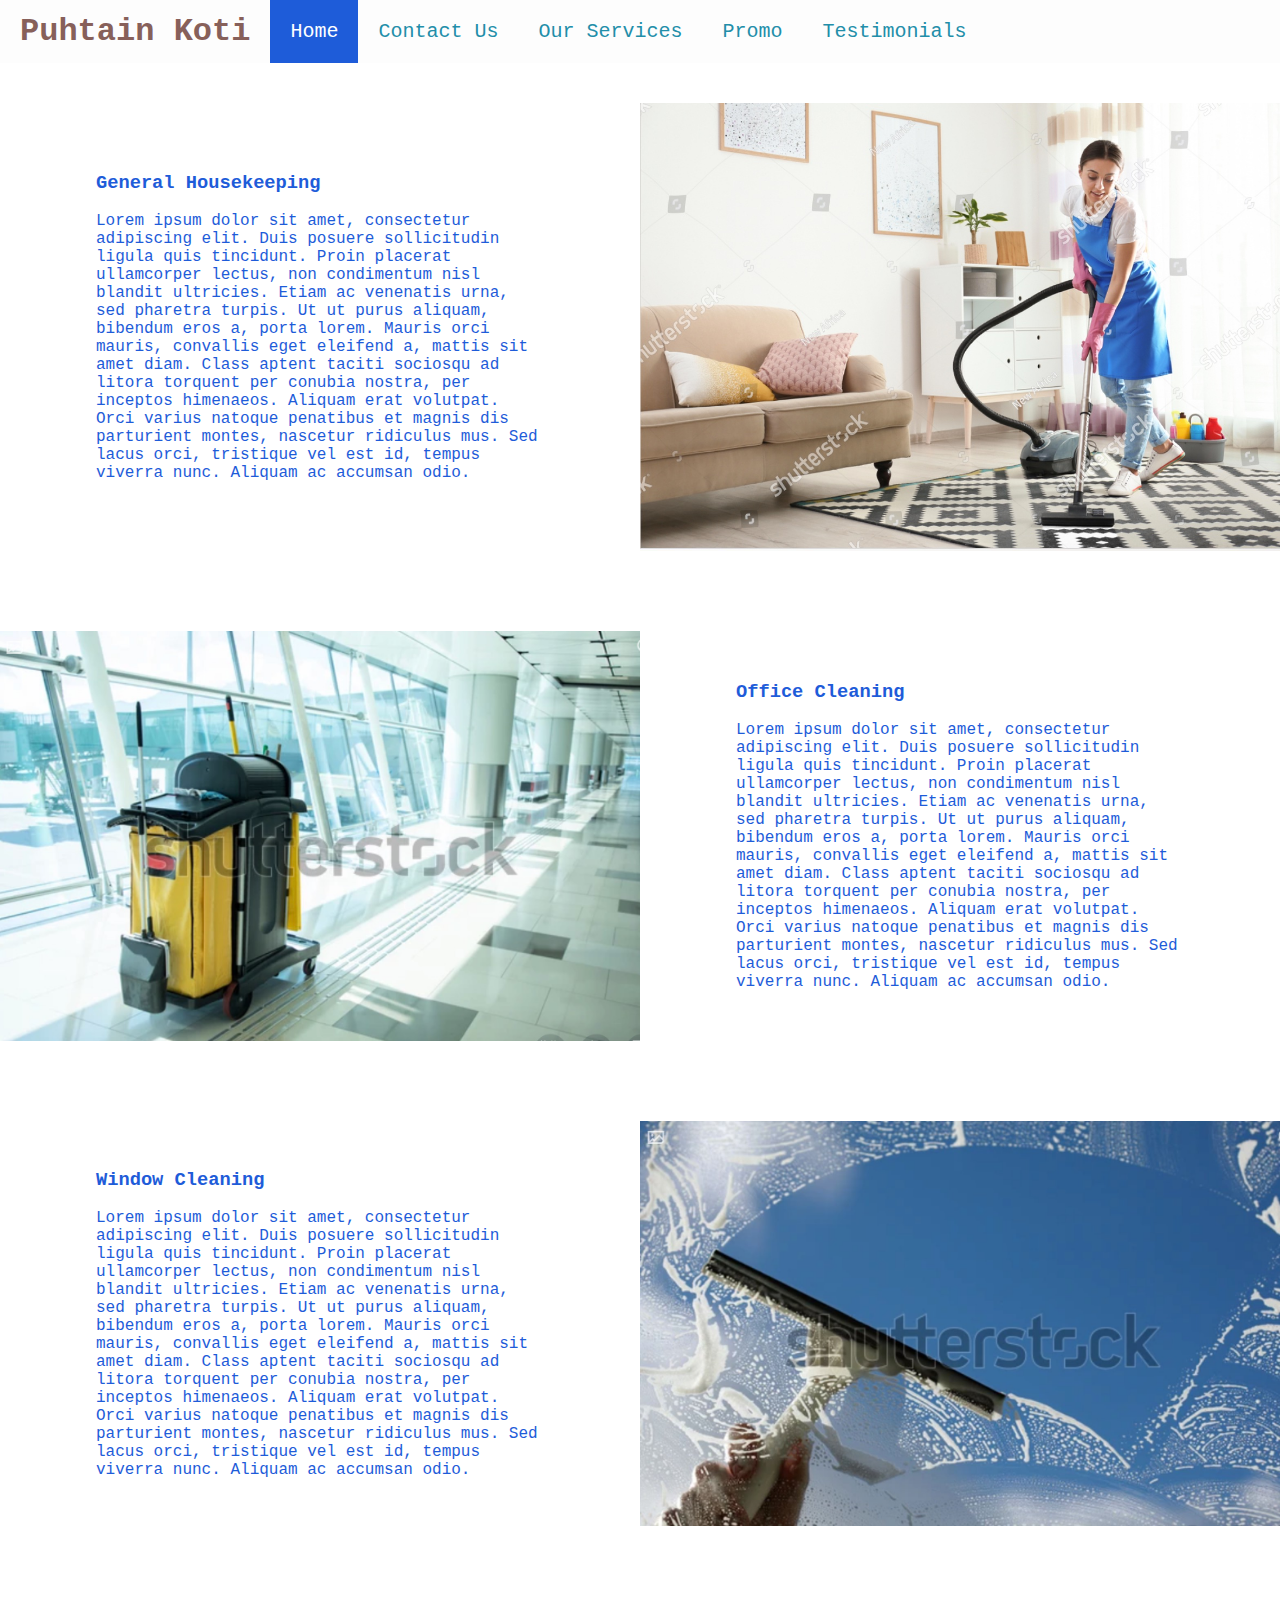
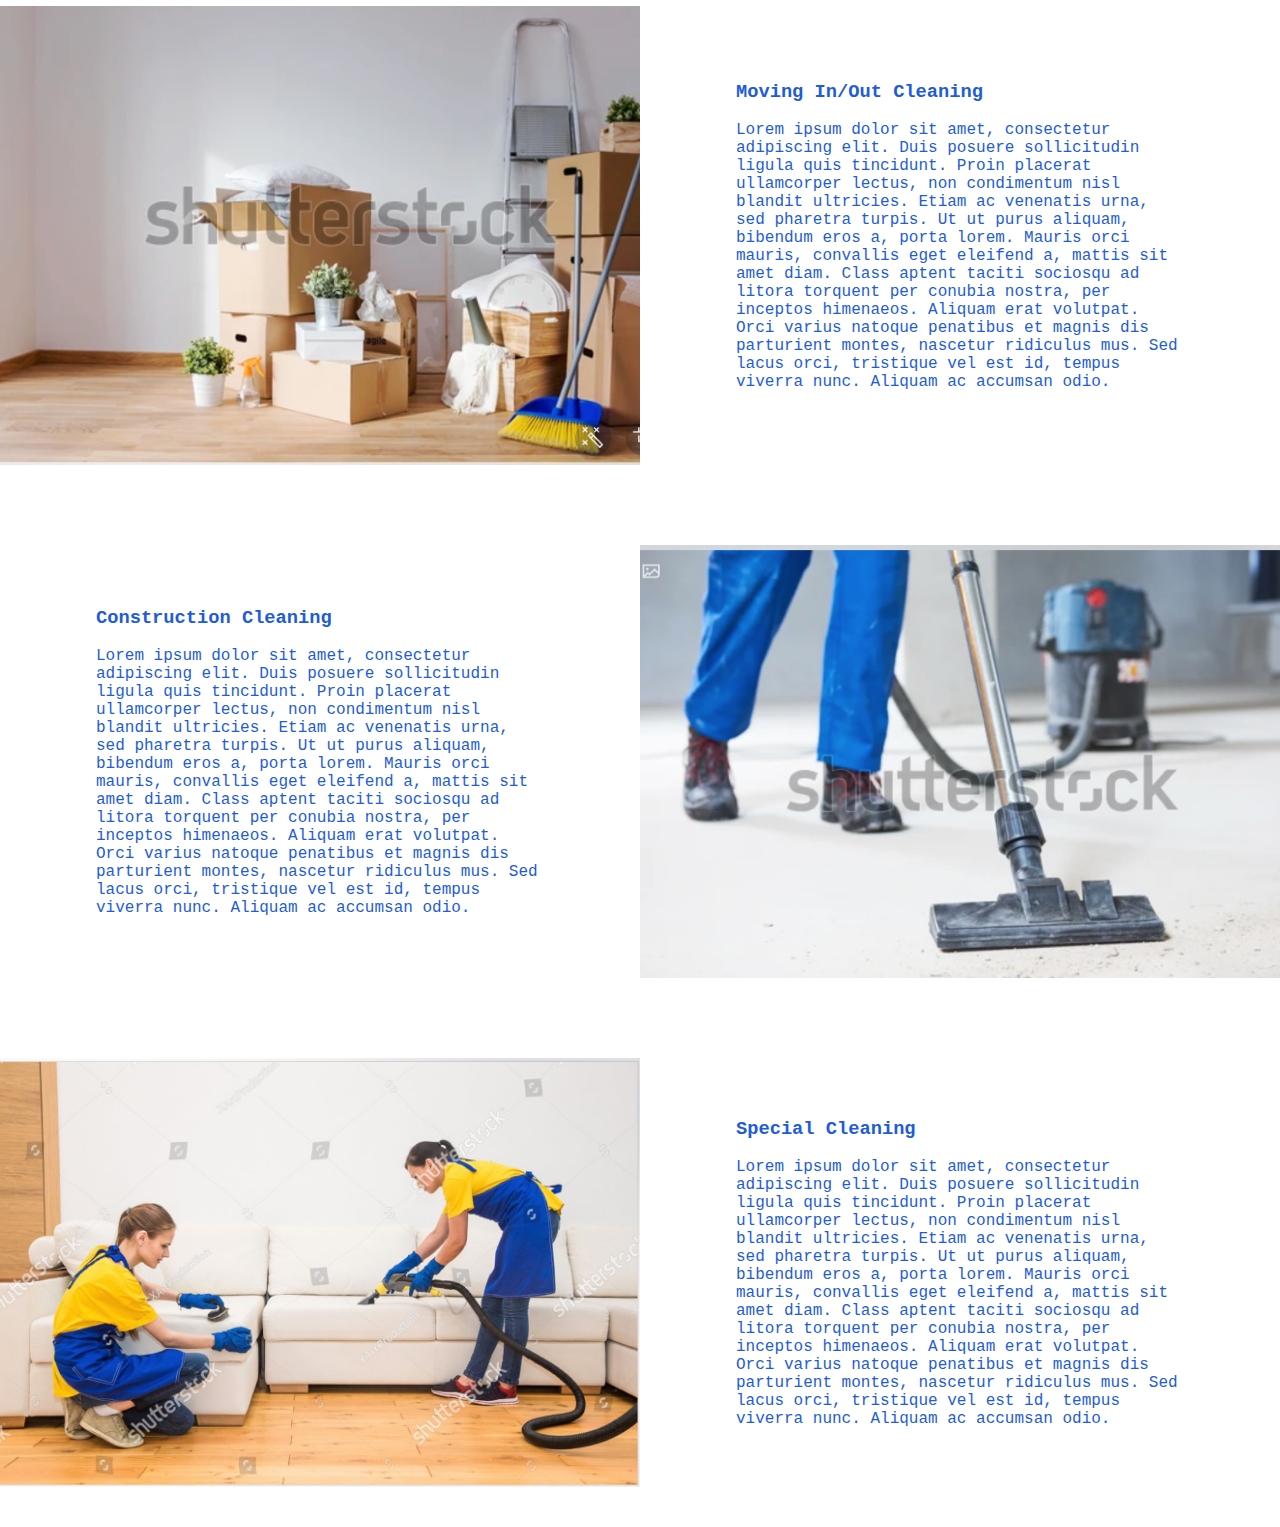
==== index.html @ 2a68f07b "Update index.html" ====
<html>
<lang="en">

  <head>
    <meta charset="UTF-8">
    <meta http-equiv="X-UA-Compatible" content="IE=edge">
    <meta name="viewport" content="width=device-width, initial-scale=1.0">
    <title>Puhtain Koti</title>
    <link rel="stylesheet" href="puhtainkoti.css">
    <link rel="icon" type="image/x-icon" href="favicon.ico?v=2">
  </head>

  <body>

    <div class="container">
      <div class="topnav">
        <div class="logo">
          <h1> Puhtain Koti </h1>
        </div>
        <div>
          <a class="active" href="index.html">Home</a>
          <a href="contactus.html">Contact Us</a>
          <a href="ourservices.html">Our Services</a>
          <a href="promo.html">Promo</a>
          <a href="testimonials.html">Testimonials</a>
        </div>
      </div>

      <div class="content-container">

        <div class="item">
          <div class="description">
            <article>
              <h3>General Housekeeping</h3><br>
              Lorem ipsum dolor sit amet, consectetur adipiscing elit. Duis posuere sollicitudin ligula quis tincidunt.
              Proin placerat ullamcorper lectus, non condimentum nisl blandit ultricies. Etiam ac venenatis urna, sed
              pharetra turpis. Ut ut purus aliquam, bibendum eros a, porta lorem. Mauris orci mauris, convallis eget
              eleifend a, mattis sit amet diam. Class aptent taciti sociosqu ad litora torquent per conubia nostra, per
              inceptos himenaeos. Aliquam erat volutpat. Orci varius natoque penatibus et magnis dis parturient montes,
              nascetur ridiculus mus. Sed lacus orci, tristique vel est id, tempus viverra nunc. Aliquam ac accumsan
              odio.
          </div>
          </article>
          <div class="image"> <img src="Cleaninglady.jpg" /></div>
        </div>
        <div class="item">
          <div class="image"> <img src="office.jpg" /></div>
          <div class="description">
            <article>
              <h3>Office Cleaning</h3><br>
              Lorem ipsum dolor sit amet, consectetur adipiscing elit. Duis posuere sollicitudin ligula quis tincidunt.
              Proin placerat ullamcorper lectus, non condimentum nisl blandit ultricies. Etiam ac venenatis urna, sed
              pharetra turpis. Ut ut purus aliquam, bibendum eros a, porta lorem. Mauris orci mauris, convallis eget
              eleifend a, mattis sit amet diam. Class aptent taciti sociosqu ad litora torquent per conubia nostra, per
              inceptos himenaeos. Aliquam erat volutpat. Orci varius natoque penatibus et magnis dis parturient montes,
              nascetur ridiculus mus. Sed lacus orci, tristique vel est id, tempus viverra nunc. Aliquam ac accumsan
              odio.
          </div>
          </article>

        </div>
        <div class="item">
          <div class="description">
            <article>
              <h3>Window Cleaning </h3><br>
              Lorem ipsum dolor sit amet, consectetur adipiscing elit. Duis posuere sollicitudin ligula quis tincidunt.
              Proin placerat ullamcorper lectus, non condimentum nisl blandit ultricies. Etiam ac venenatis urna, sed
              pharetra turpis. Ut ut purus aliquam, bibendum eros a, porta lorem. Mauris orci mauris, convallis eget
              eleifend a, mattis sit amet diam. Class aptent taciti sociosqu ad litora torquent per conubia nostra, per
              inceptos himenaeos. Aliquam erat volutpat. Orci varius natoque penatibus et magnis dis parturient montes,
              nascetur ridiculus mus. Sed lacus orci, tristique vel est id, tempus viverra nunc. Aliquam ac accumsan
              odio.
          </div>
          </article>
          <div class="image"><img src="window.jpg" /></div>
        </div>
        <div class="item">
          <div class="image"><img src="moving.jpg" /></div>
          <div class="description">
            <article>
              <h3>Moving In/Out Cleaning </h3><br>
              Lorem ipsum dolor sit amet, consectetur adipiscing elit. Duis posuere sollicitudin ligula quis tincidunt.
              Proin placerat ullamcorper lectus, non condimentum nisl blandit ultricies. Etiam ac venenatis urna, sed
              pharetra turpis. Ut ut purus aliquam, bibendum eros a, porta lorem. Mauris orci mauris, convallis eget
              eleifend a, mattis sit amet diam. Class aptent taciti sociosqu ad litora torquent per conubia nostra, per
              inceptos himenaeos. Aliquam erat volutpat. Orci varius natoque penatibus et magnis dis parturient montes,
              nascetur ridiculus mus. Sed lacus orci, tristique vel est id, tempus viverra nunc. Aliquam ac accumsan
              odio.
          </div>
          </article>
        </div>
        <div class="item">
          <div class="description">
            <article>
              <h3>Construction Cleaning</h3><br>
              Lorem ipsum dolor sit amet, consectetur adipiscing elit. Duis posuere sollicitudin ligula quis tincidunt.
              Proin placerat ullamcorper lectus, non condimentum nisl blandit ultricies. Etiam ac venenatis urna, sed
              pharetra turpis. Ut ut purus aliquam, bibendum eros a, porta lorem. Mauris orci mauris, convallis eget
              eleifend a, mattis sit amet diam. Class aptent taciti sociosqu ad litora torquent per conubia nostra, per
              inceptos himenaeos. Aliquam erat volutpat. Orci varius natoque penatibus et magnis dis parturient montes,
              nascetur ridiculus mus. Sed lacus orci, tristique vel est id, tempus viverra nunc. Aliquam ac accumsan
              odio.
          </div>
          </article>
          <div class="image"><img src="construction.jpg" /></div>
        </div>
        <div class="item">
          <div class="image">

            <img src="special.jpg" />

          </div>
          <div class="description">
            <article>
              <h3>Special Cleaning </h3><br>
              Lorem ipsum dolor sit amet, consectetur adipiscing elit. Duis posuere sollicitudin ligula quis tincidunt.
              Proin placerat ullamcorper lectus, non condimentum nisl blandit ultricies. Etiam ac venenatis urna, sed
              pharetra turpis. Ut ut purus aliquam, bibendum eros a, porta lorem. Mauris orci mauris, convallis eget
              eleifend a, mattis sit amet diam. Class aptent taciti sociosqu ad litora torquent per conubia nostra, per
              inceptos himenaeos. Aliquam erat volutpat. Orci varius natoque penatibus et magnis dis parturient montes,
              nascetur ridiculus mus. Sed lacus orci, tristique vel est id, tempus viverra nunc. Aliquam ac accumsan
              odio.
          </div>
          </article>
        </div>


  </body>

</html>
---- puhtainkoti.css ----
* {
  margin: 0;
  padding: 0;
}

body {

  display:flex;
  justify-content: center;
  color: #1e5cd9;
  font-family: "Lucida Console", "Courier New", monospace;

}

.container{

    width:100vw;

}

    .topnav {
      background-color: rgb(253, 253, 253);
      overflow: hidden;
      display: flex;
      align-items: center;
      font-family: "Lucida Console", "Courier New", monospace;
      
    }
    
  .logo {
    padding: 0 20;
  }
  
    .topnav a {
      float: left;
      color: #228ea9;
      text-align: center;
      padding: 20px 20px;
      text-decoration: none;
      font-size: 20px;
    }
    
    .topnav a:hover {
      background-color: rgb(185, 229, 249);
      color: rgb(204, 73, 73);
    }
    
    .topnav a.active {
      background-color: #1e5cd9;
      color: white;
    }
    
    p {
      border: 2px solid green;
  }
  span {
      background-color: rgb(173, 221, 230);
  }
    
  
  
  .grid-container {
    display: grid;
    grid-template-columns: auto auto auto;
    grid-template-rows: 300px 300px;
    grid-gap: 10px;
    background-color: #2196F3;
    padding: 10px;
   
  }
  
  .grid-container > div {
    background-color: yellow;
    text-align: center;
    padding: 100px 0;
    font-size: 30px;
    
  }


/*.item1 {
      background-image: url(/Cleaninglady.jpg);
      background-size: cover;
      background-repeat: no-repeat;
      background-position: center center;
      text-align:center;
      border: crimson;
      background: orange;
      height:300px;
      }
  
  .item2 {
      background-image: url(/office.jpg);
      background-size: cover;
      background-repeat: no-repeat;
      background-position: center center;
      text-align:center;
      border: crimson;
      }
      
  
  .item3 {
  background-image: url(/window.jpg);
  background-size: cover;
  background-repeat: no-repeat;
  background-position: center center;
  text-align:center;
  border: crimson;
  }
  
  .item4 {
      background-image: url(/moving.jpg);
      background-size: cover;
      background-repeat: no-repeat;
      background-position: center center;
      text-align:center;
      border: crimson;
      }
  
  .item5 {
  background-image: url(/special.jpg);
  background-size: cover;
  background-repeat: no-repeat;
  background-position: center center;
  text-align:center;
  border: crimson;
      } 
  
  .item6 {
      background-image: url(/construction.jpg);
      background-size: cover;
      background-repeat: no-repeat;
      background-position: center center;
      text-align:center;
      border: crimson;
      }*/
  
    h1 {
        color: rgb(135, 96, 90);
        text-align: left;
        style: "font-size:100px; 
        
    }
    
    h2 {
    text-align: right;
      color: red;
    }


    .content-container {
      
      display: flex;
      flex-direction: column;
    }

    .item{
      display:flex;
      padding:40px 0;
    }

 

    .description {
      display: flex;
      justify-content: center;
      width:50%; 
      align-items: center;
    }

    .description article{
      width:70%;
    }

    .image{
      width:50%;
      display: flex;
      align-items: center;
    }

    .image img {
      max-width: 100%;
    }
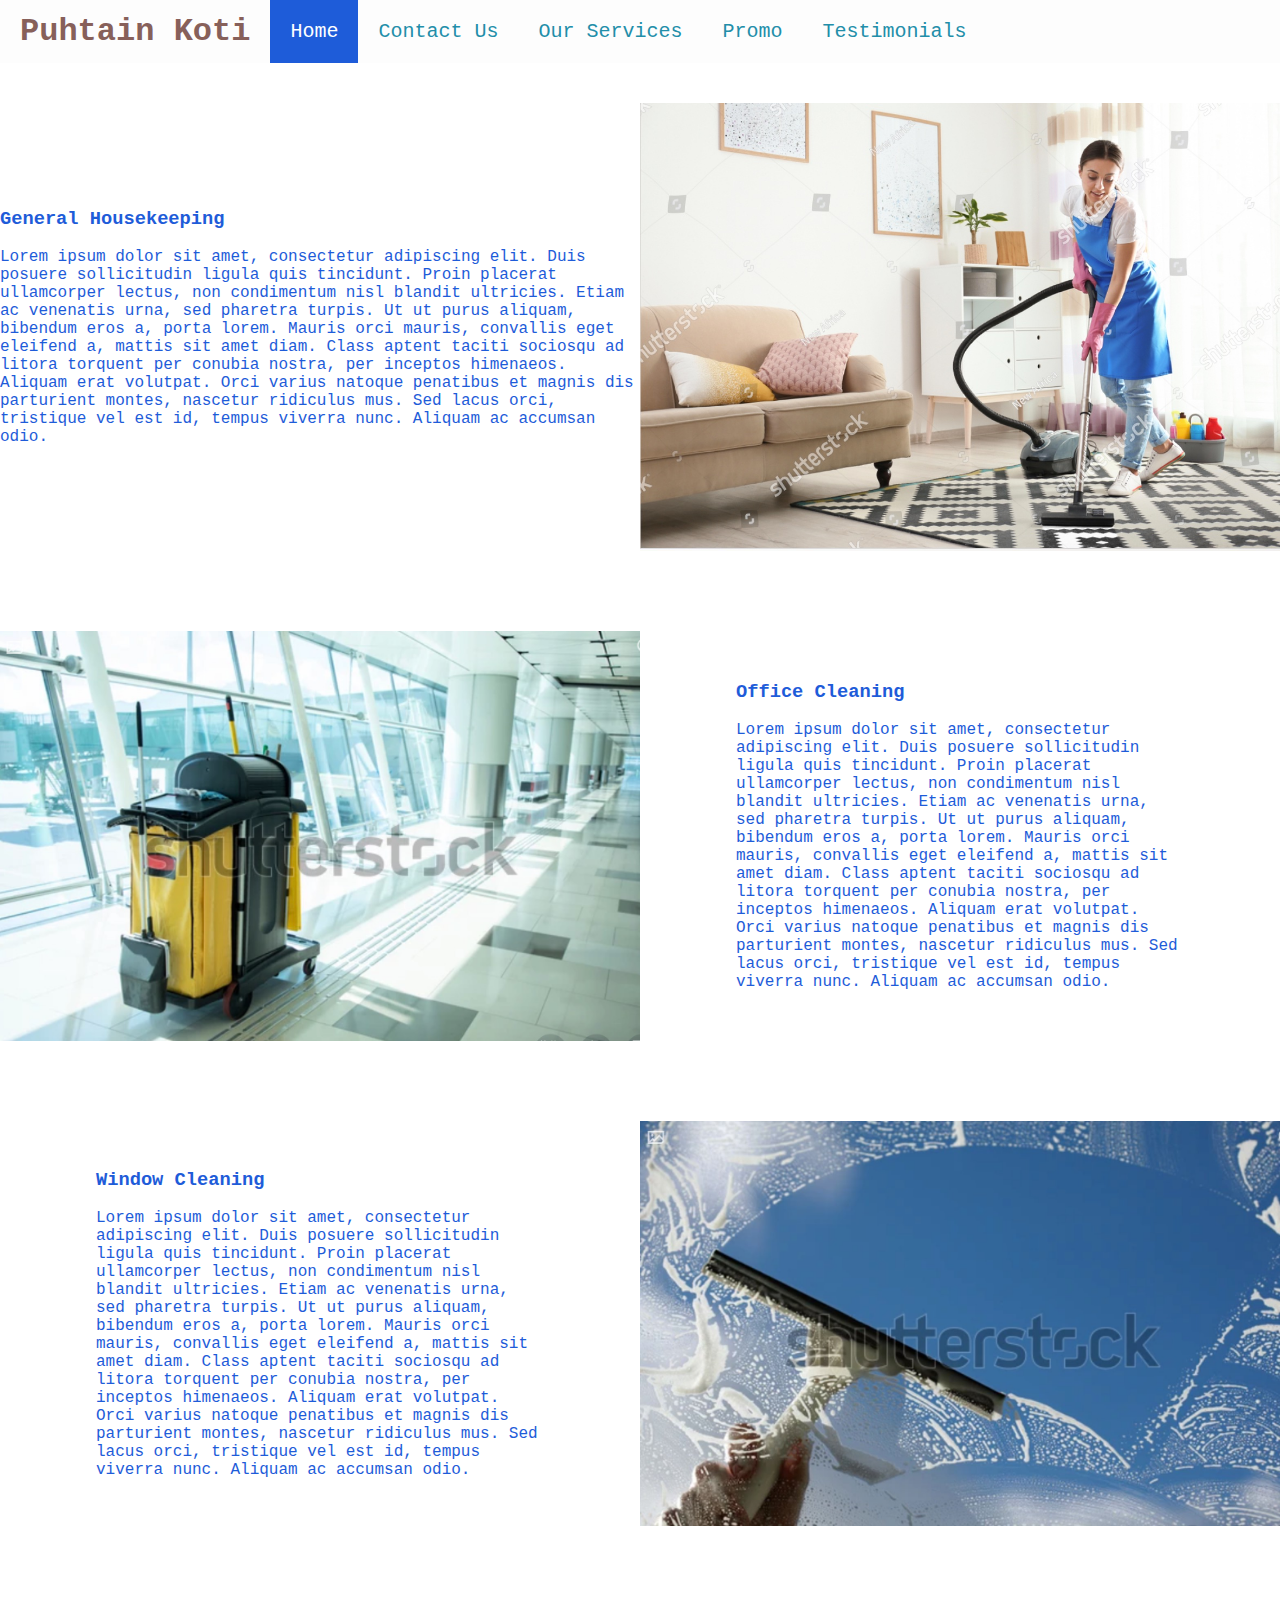
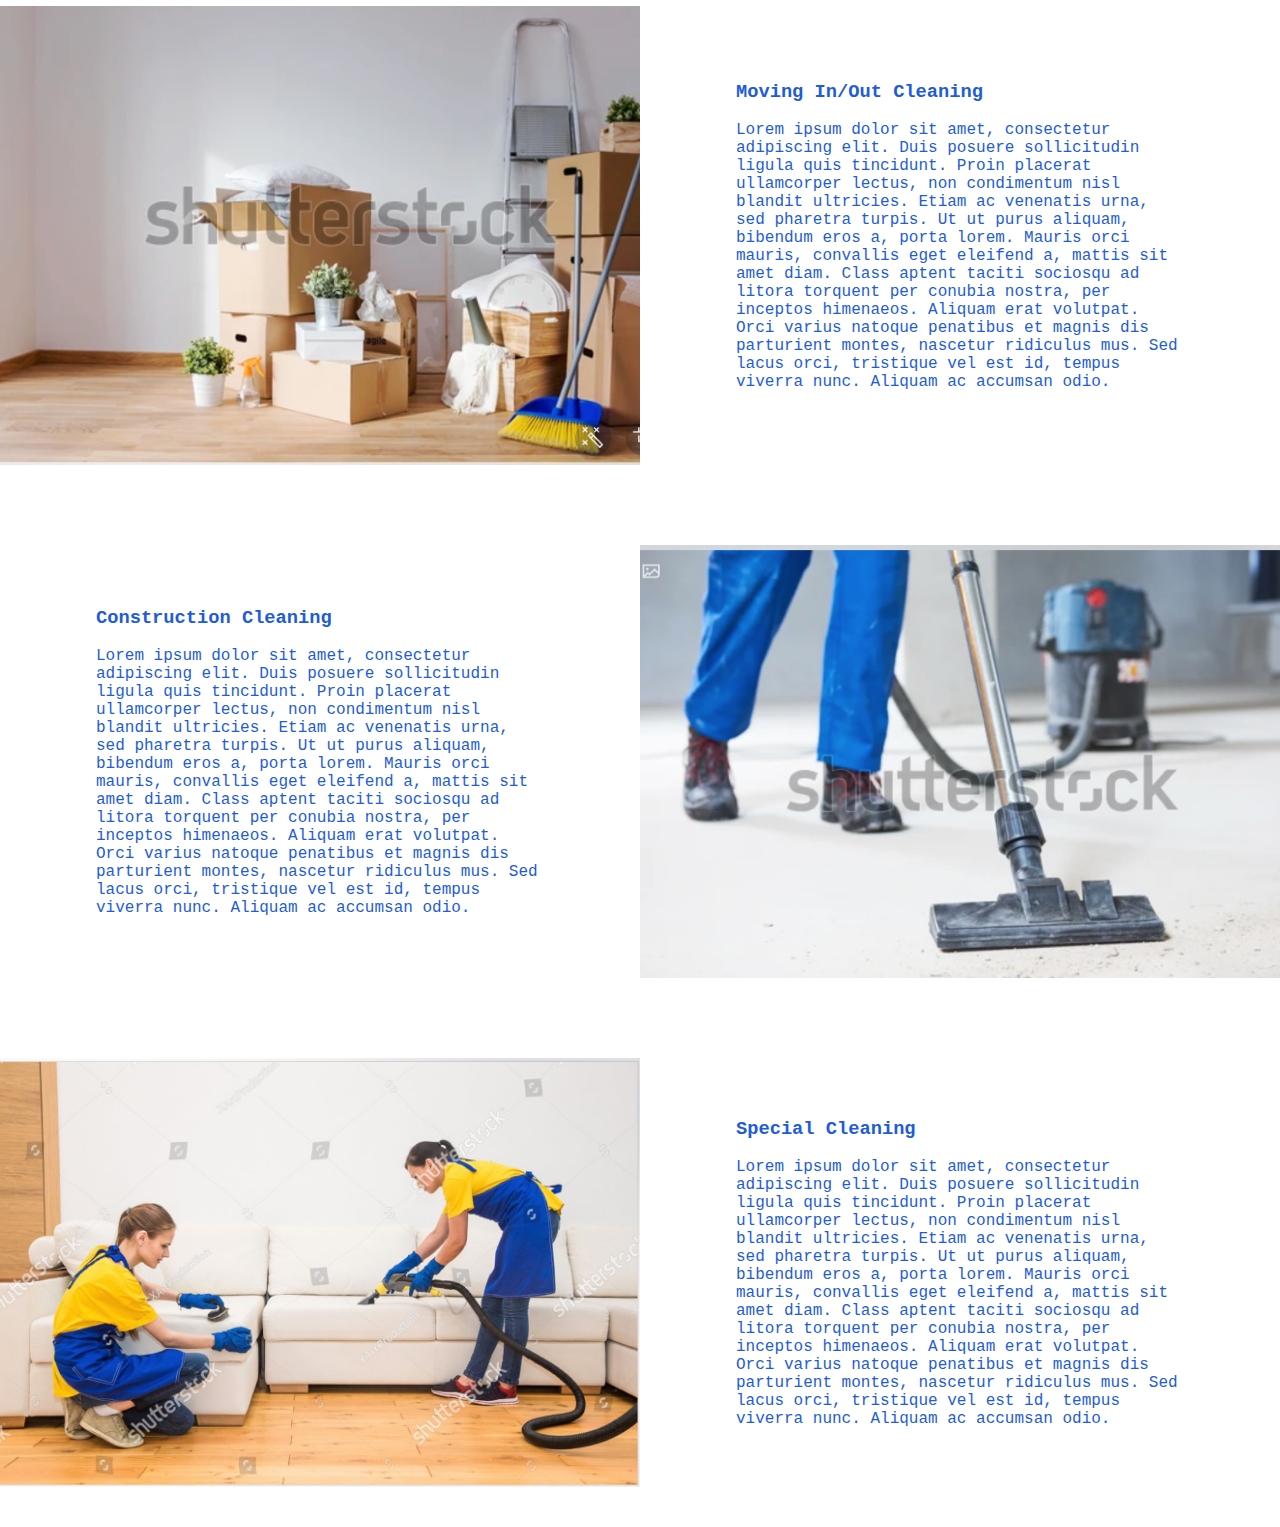
==== commit 0e684ca8: "Update index.html" ====
--- a/index.html
+++ b/index.html
@@ -30,7 +30,7 @@
 
         <div class="item">
           <div class="description">
-            <article>
+            <section>
               <h3>General Housekeeping</h3><br>
               Lorem ipsum dolor sit amet, consectetur adipiscing elit. Duis posuere sollicitudin ligula quis tincidunt.
               Proin placerat ullamcorper lectus, non condimentum nisl blandit ultricies. Etiam ac venenatis urna, sed
@@ -40,7 +40,7 @@
               nascetur ridiculus mus. Sed lacus orci, tristique vel est id, tempus viverra nunc. Aliquam ac accumsan
               odio.
           </div>
-          </article>
+          </section>
           <div class="image"> <img src="Cleaninglady.jpg" /></div>
         </div>
         <div class="item">
--- a/puhtainkoti.css
+++ b/puhtainkoti.css
@@ -1,6 +1,13 @@
 * {
   margin: 0;
   padding: 0;
+}
+
+@media only screen and (max-width: 768px) {
+  /* For mobile phones: */
+  [class*="col-"] {
+    width: 100%;
+  }
 }
 
 body {
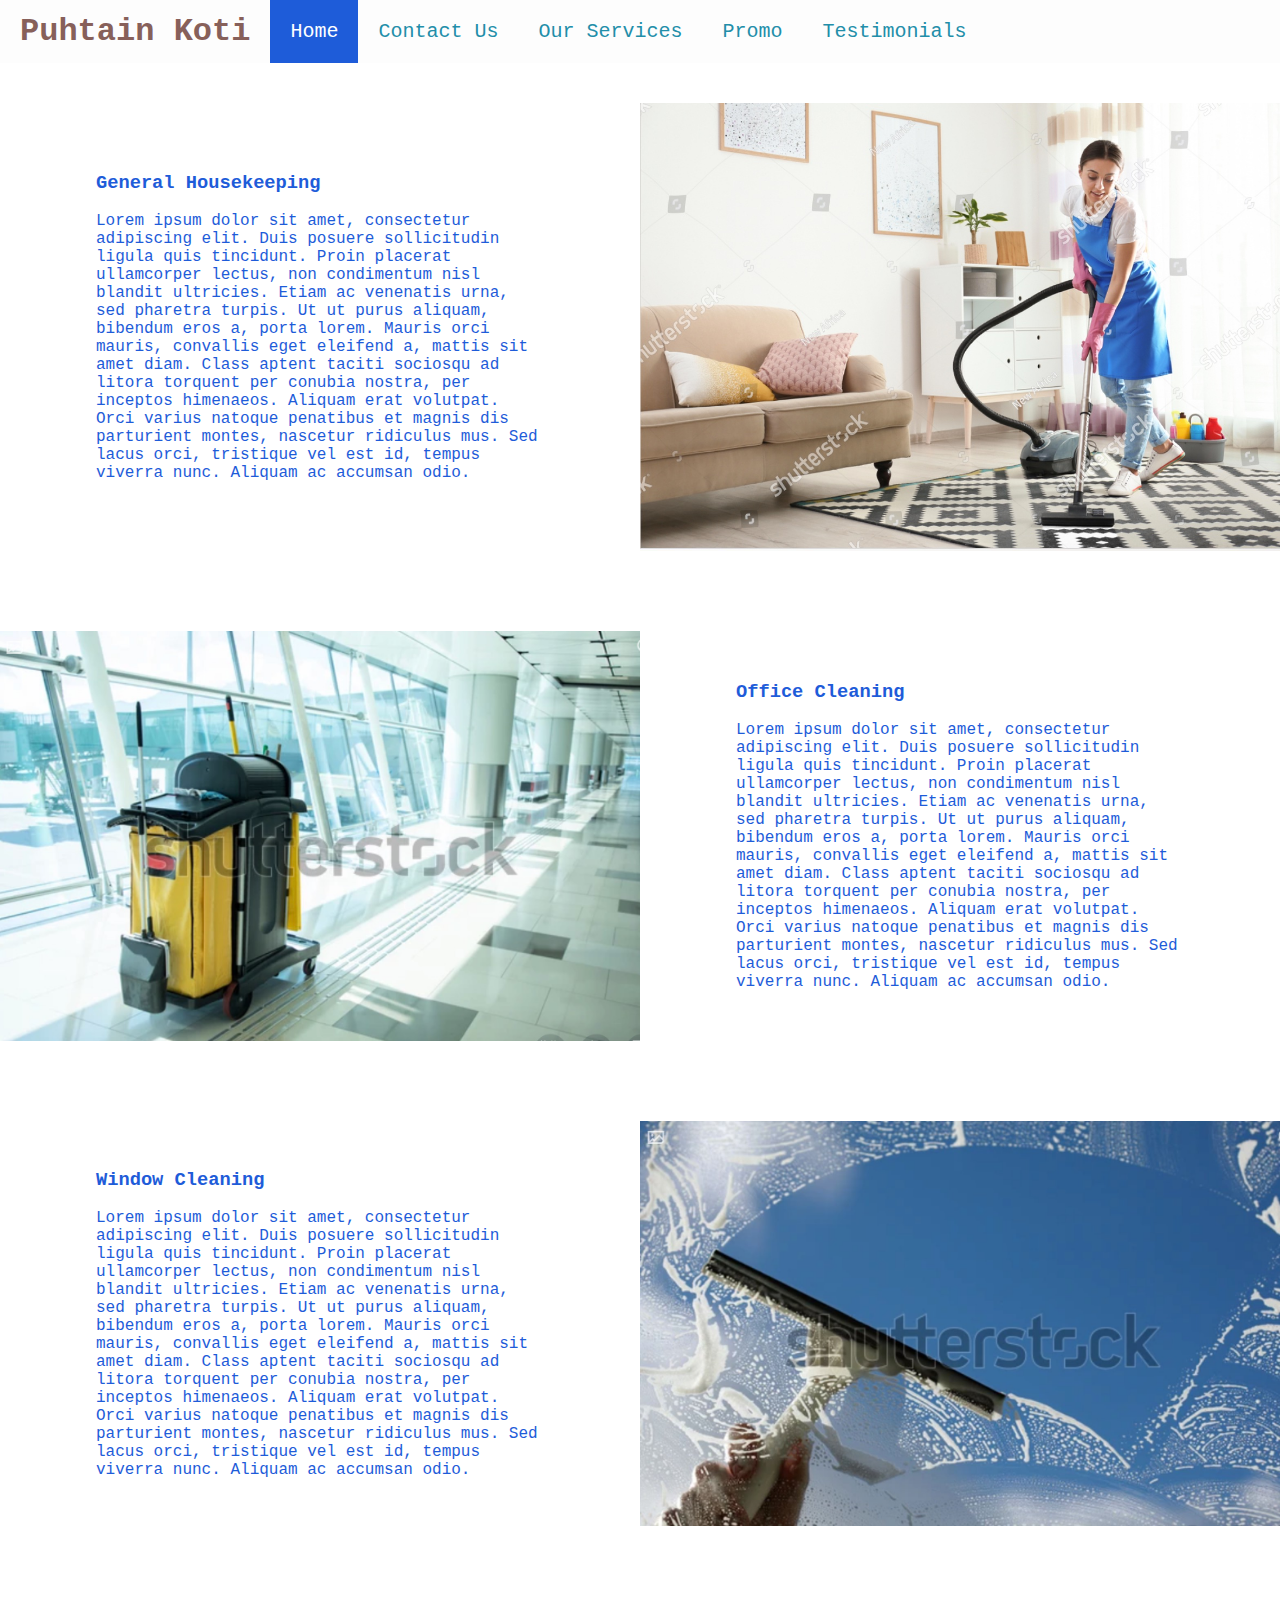
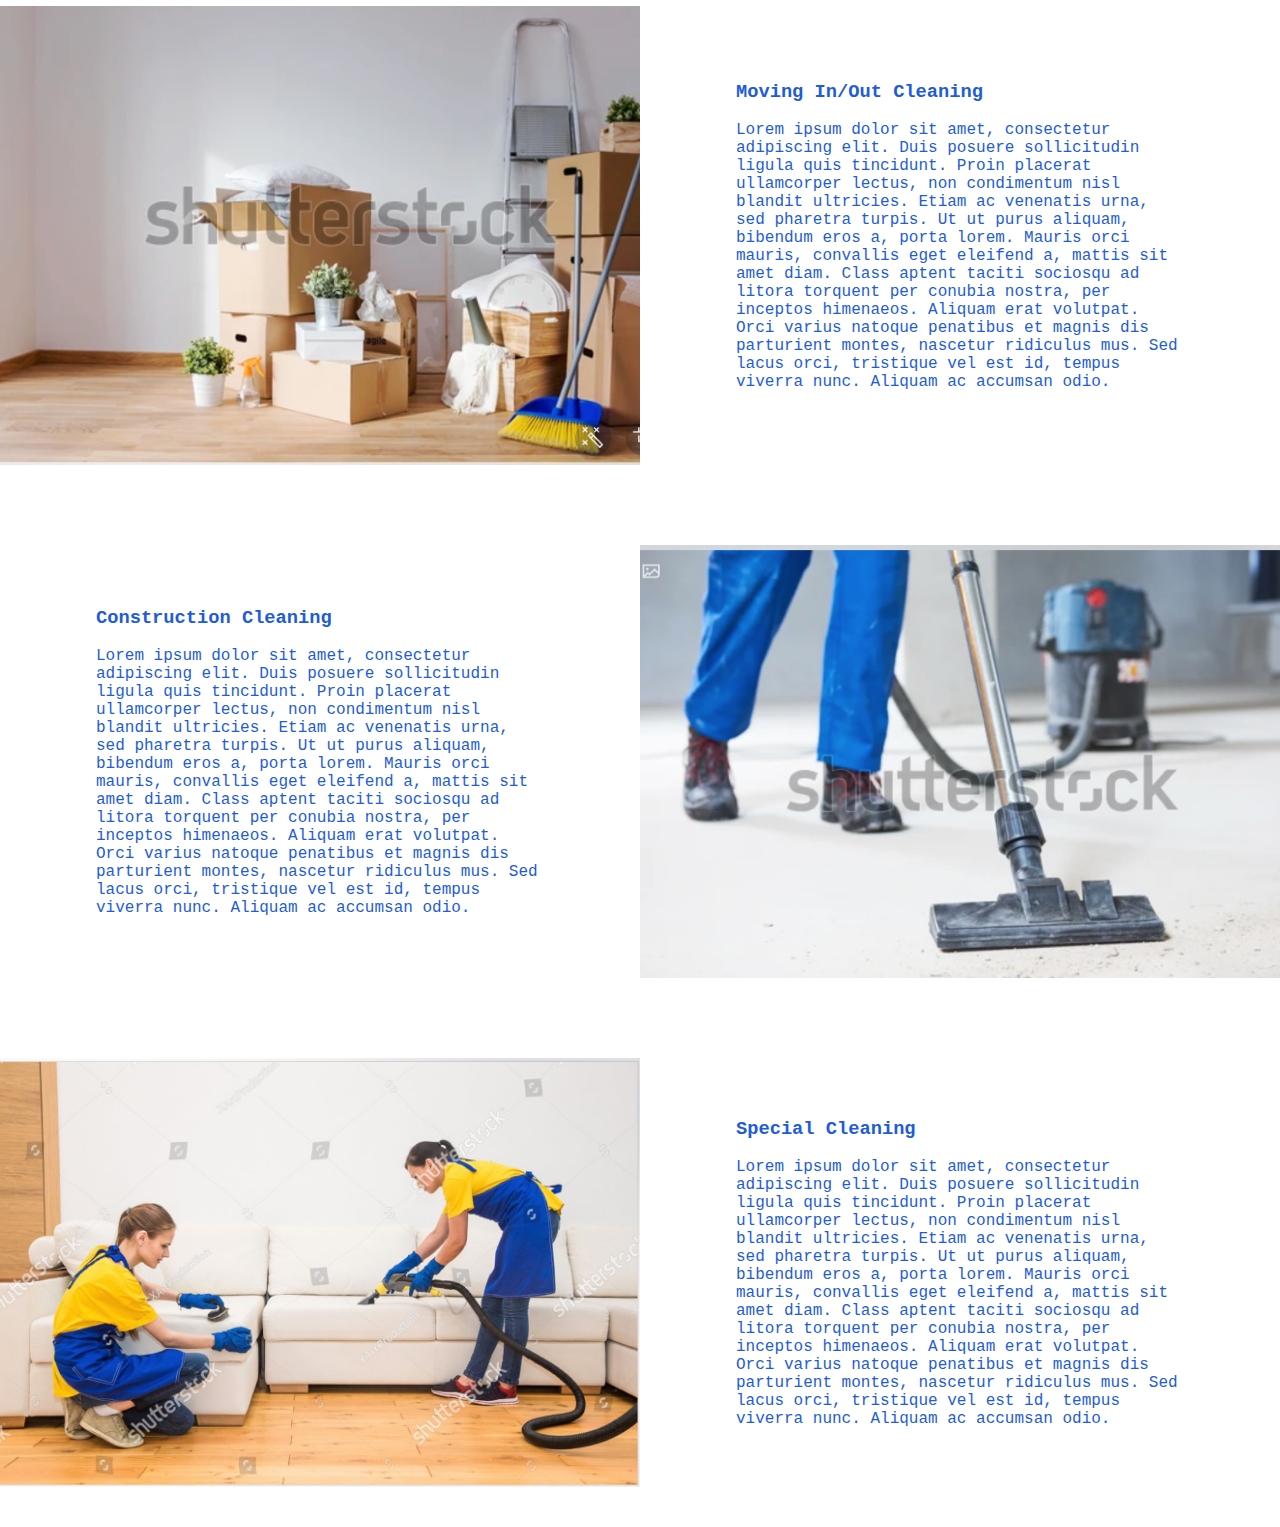
==== commit f973f9ce: "Update index.html" ====
--- a/index.html
+++ b/index.html
@@ -30,7 +30,7 @@
 
         <div class="item">
           <div class="description">
-            <section>
+            <article>
               <h3>General Housekeeping</h3><br>
               Lorem ipsum dolor sit amet, consectetur adipiscing elit. Duis posuere sollicitudin ligula quis tincidunt.
               Proin placerat ullamcorper lectus, non condimentum nisl blandit ultricies. Etiam ac venenatis urna, sed
@@ -40,7 +40,7 @@
               nascetur ridiculus mus. Sed lacus orci, tristique vel est id, tempus viverra nunc. Aliquam ac accumsan
               odio.
           </div>
-          </section>
+          </article>
           <div class="image"> <img src="Cleaninglady.jpg" /></div>
         </div>
         <div class="item">
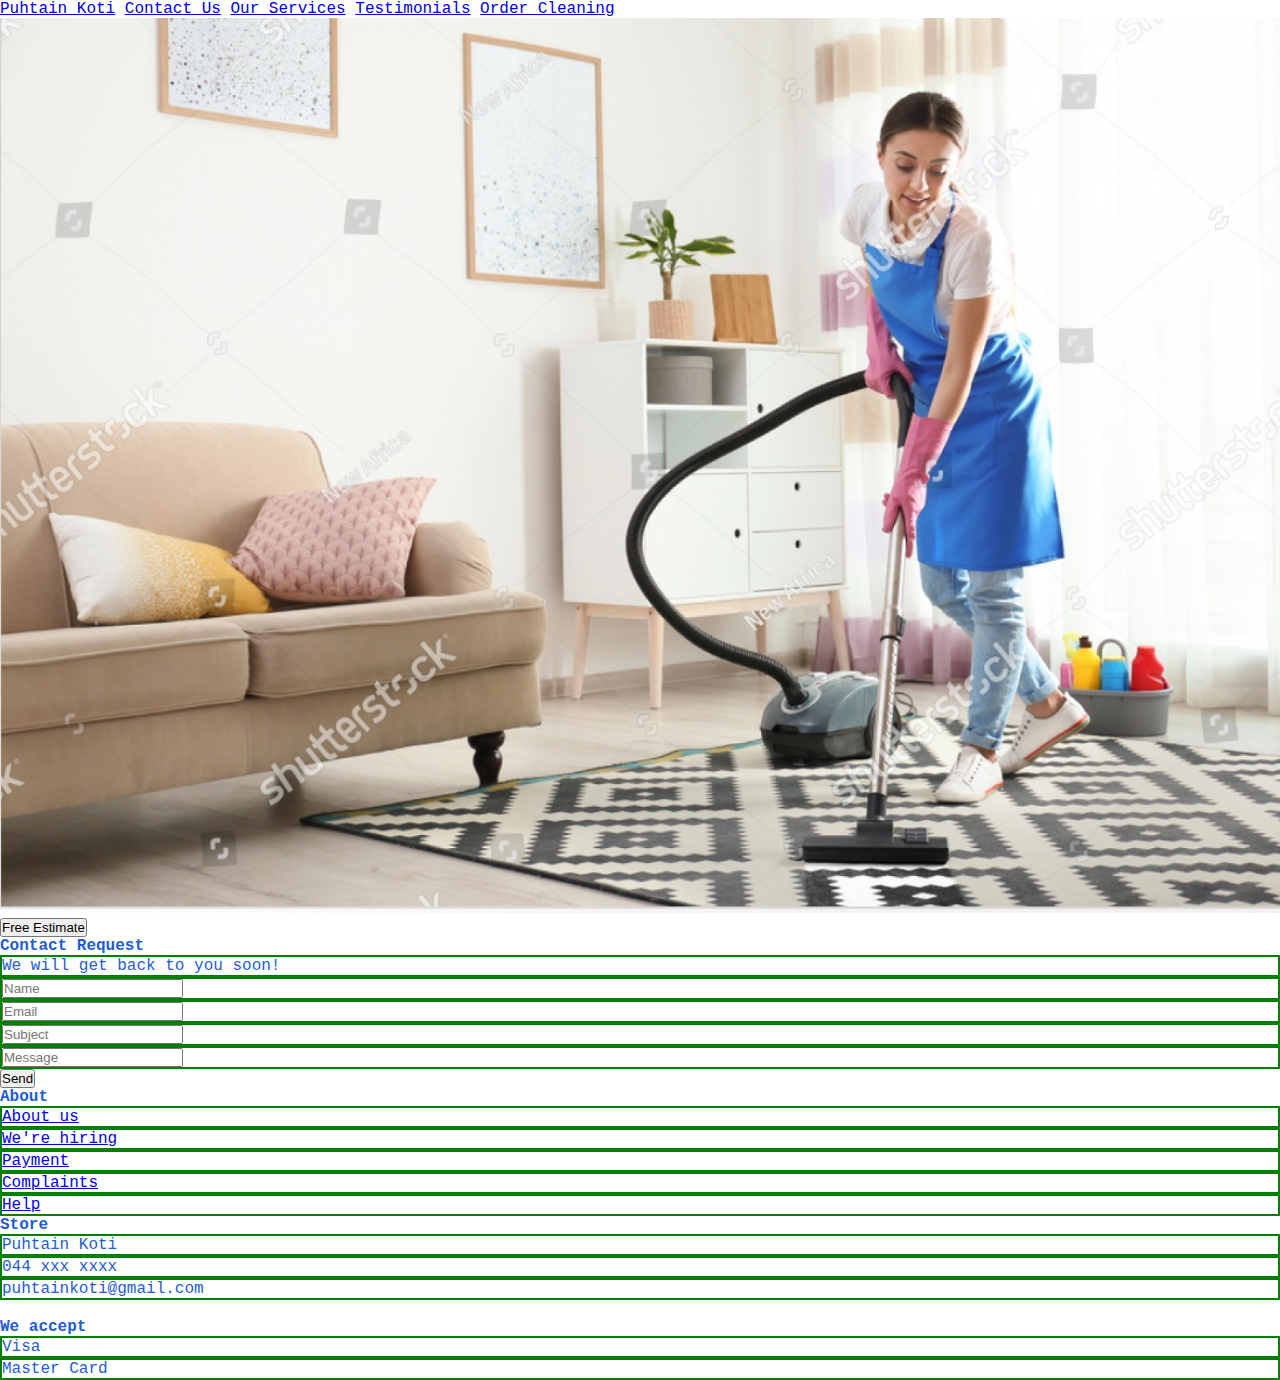
==== commit f64e7fc3: "Update index.html" ====
--- a/index.html
+++ b/index.html
@@ -1,130 +1,66 @@
-<html>
-<lang="en">
+<!DOCTYPE html>
+<html lang="en">
 
-  <head>
-    <meta charset="UTF-8">
-    <meta http-equiv="X-UA-Compatible" content="IE=edge">
-    <meta name="viewport" content="width=device-width, initial-scale=1.0">
-    <title>Puhtain Koti</title>
-    <link rel="stylesheet" href="puhtainkoti.css">
-    <link rel="icon" type="image/x-icon" href="favicon.ico?v=2">
-  </head>
+<head>
+  <meta charset="UTF-8">
+  <meta http-equiv="X-UA-Compatible" content="IE=edge">
+  <meta name="viewport" content="width=device-width, initial-scale=1.0">
+  <title>Puhtain Koti</title>
+  <link rel="stylesheet" href="puhtainkoti.css">
+  <link rel="icon" type="image/x-icon" href="favicon.ico?v=2">
+</head>
 
-  <body>
+<body id="homepage">
+  <div>
+    <div class="container">
+      <nav>
+        <div class="logo">
+        </div>
+        <a class="active" href="puhtain.html">Puhtain Koti</a>
+        <a href="contactus.html">Contact Us</a>
+        <a href="ourservices.html">Our Services</a>
+        <a href="testimonials.html">Testimonials</a>
+        <a id="orderbutton" href="order.html">Order Cleaning</a>
+      </nav>
+    </div>
+    <div class="maincontainer">
+      <img src="Cleaninglady.jpg" alt="Cleaninglady" style="width:100%">
+      <button class="btn">Free Estimate</button>
+    </div>
 
-    <div class="container">
-      <div class="topnav">
-        <div class="logo">
-          <h1> Puhtain Koti </h1>
-        </div>
-        <div>
-          <a class="active" href="index.html">Home</a>
-          <a href="contactus.html">Contact Us</a>
-          <a href="ourservices.html">Our Services</a>
-          <a href="promo.html">Promo</a>
-          <a href="testimonials.html">Testimonials</a>
-        </div>
+    <div class="footer">
+      <div class="column">
+        <h4>Contact Request</h4>
+        <p>We will get back to you soon!</p>
+        <form action="/action_page.php" target="_blank">
+          <p><input class="contact request" type="text" placeholder="Name" name="Name" required></p>
+          <p><input class="contact request" type="text" placeholder="Email" name="Email" required></p>
+          <p><input class="contact request" type="text" placeholder="Subject" name="Subject" required></p>
+          <p><input class="contact request" type="text" placeholder="Message" name="Message" required></p>
+          <button type="submit" class="button contact send">Send</button>
+        </form>
       </div>
+      <div class="column">
+        <h4>About</h4>
+        <p><a href="#">About us</a></p>
+        <p><a href="#">We're hiring</a></p>
+        <p><a href="#">Payment</a></p>
+        <p><a href="#">Complaints</a></p>
+        <p><a href="#">Help</a></p>
+      </div>
+      <div class="column">
+        <h4>Store</h4>
+        <p>Puhtain Koti</p>
+        <p>044 xxx xxxx</p>
+        <p>puhtainkoti@gmail.com</p>
+        <br>
+        <h4>We accept</h4>
+        <p>Visa</p>
+        <p> Master Card</p>
+      </div>
+    </div>
+  </div>
 
-      <div class="content-container">
-
-        <div class="item">
-          <div class="description">
-            <article>
-              <h3>General Housekeeping</h3><br>
-              Lorem ipsum dolor sit amet, consectetur adipiscing elit. Duis posuere sollicitudin ligula quis tincidunt.
-              Proin placerat ullamcorper lectus, non condimentum nisl blandit ultricies. Etiam ac venenatis urna, sed
-              pharetra turpis. Ut ut purus aliquam, bibendum eros a, porta lorem. Mauris orci mauris, convallis eget
-              eleifend a, mattis sit amet diam. Class aptent taciti sociosqu ad litora torquent per conubia nostra, per
-              inceptos himenaeos. Aliquam erat volutpat. Orci varius natoque penatibus et magnis dis parturient montes,
-              nascetur ridiculus mus. Sed lacus orci, tristique vel est id, tempus viverra nunc. Aliquam ac accumsan
-              odio.
-          </div>
-          </article>
-          <div class="image"> <img src="Cleaninglady.jpg" /></div>
-        </div>
-        <div class="item">
-          <div class="image"> <img src="office.jpg" /></div>
-          <div class="description">
-            <article>
-              <h3>Office Cleaning</h3><br>
-              Lorem ipsum dolor sit amet, consectetur adipiscing elit. Duis posuere sollicitudin ligula quis tincidunt.
-              Proin placerat ullamcorper lectus, non condimentum nisl blandit ultricies. Etiam ac venenatis urna, sed
-              pharetra turpis. Ut ut purus aliquam, bibendum eros a, porta lorem. Mauris orci mauris, convallis eget
-              eleifend a, mattis sit amet diam. Class aptent taciti sociosqu ad litora torquent per conubia nostra, per
-              inceptos himenaeos. Aliquam erat volutpat. Orci varius natoque penatibus et magnis dis parturient montes,
-              nascetur ridiculus mus. Sed lacus orci, tristique vel est id, tempus viverra nunc. Aliquam ac accumsan
-              odio.
-          </div>
-          </article>
-
-        </div>
-        <div class="item">
-          <div class="description">
-            <article>
-              <h3>Window Cleaning </h3><br>
-              Lorem ipsum dolor sit amet, consectetur adipiscing elit. Duis posuere sollicitudin ligula quis tincidunt.
-              Proin placerat ullamcorper lectus, non condimentum nisl blandit ultricies. Etiam ac venenatis urna, sed
-              pharetra turpis. Ut ut purus aliquam, bibendum eros a, porta lorem. Mauris orci mauris, convallis eget
-              eleifend a, mattis sit amet diam. Class aptent taciti sociosqu ad litora torquent per conubia nostra, per
-              inceptos himenaeos. Aliquam erat volutpat. Orci varius natoque penatibus et magnis dis parturient montes,
-              nascetur ridiculus mus. Sed lacus orci, tristique vel est id, tempus viverra nunc. Aliquam ac accumsan
-              odio.
-          </div>
-          </article>
-          <div class="image"><img src="window.jpg" /></div>
-        </div>
-        <div class="item">
-          <div class="image"><img src="moving.jpg" /></div>
-          <div class="description">
-            <article>
-              <h3>Moving In/Out Cleaning </h3><br>
-              Lorem ipsum dolor sit amet, consectetur adipiscing elit. Duis posuere sollicitudin ligula quis tincidunt.
-              Proin placerat ullamcorper lectus, non condimentum nisl blandit ultricies. Etiam ac venenatis urna, sed
-              pharetra turpis. Ut ut purus aliquam, bibendum eros a, porta lorem. Mauris orci mauris, convallis eget
-              eleifend a, mattis sit amet diam. Class aptent taciti sociosqu ad litora torquent per conubia nostra, per
-              inceptos himenaeos. Aliquam erat volutpat. Orci varius natoque penatibus et magnis dis parturient montes,
-              nascetur ridiculus mus. Sed lacus orci, tristique vel est id, tempus viverra nunc. Aliquam ac accumsan
-              odio.
-          </div>
-          </article>
-        </div>
-        <div class="item">
-          <div class="description">
-            <article>
-              <h3>Construction Cleaning</h3><br>
-              Lorem ipsum dolor sit amet, consectetur adipiscing elit. Duis posuere sollicitudin ligula quis tincidunt.
-              Proin placerat ullamcorper lectus, non condimentum nisl blandit ultricies. Etiam ac venenatis urna, sed
-              pharetra turpis. Ut ut purus aliquam, bibendum eros a, porta lorem. Mauris orci mauris, convallis eget
-              eleifend a, mattis sit amet diam. Class aptent taciti sociosqu ad litora torquent per conubia nostra, per
-              inceptos himenaeos. Aliquam erat volutpat. Orci varius natoque penatibus et magnis dis parturient montes,
-              nascetur ridiculus mus. Sed lacus orci, tristique vel est id, tempus viverra nunc. Aliquam ac accumsan
-              odio.
-          </div>
-          </article>
-          <div class="image"><img src="construction.jpg" /></div>
-        </div>
-        <div class="item">
-          <div class="image">
-
-            <img src="special.jpg" />
-
-          </div>
-          <div class="description">
-            <article>
-              <h3>Special Cleaning </h3><br>
-              Lorem ipsum dolor sit amet, consectetur adipiscing elit. Duis posuere sollicitudin ligula quis tincidunt.
-              Proin placerat ullamcorper lectus, non condimentum nisl blandit ultricies. Etiam ac venenatis urna, sed
-              pharetra turpis. Ut ut purus aliquam, bibendum eros a, porta lorem. Mauris orci mauris, convallis eget
-              eleifend a, mattis sit amet diam. Class aptent taciti sociosqu ad litora torquent per conubia nostra, per
-              inceptos himenaeos. Aliquam erat volutpat. Orci varius natoque penatibus et magnis dis parturient montes,
-              nascetur ridiculus mus. Sed lacus orci, tristique vel est id, tempus viverra nunc. Aliquam ac accumsan
-              odio.
-          </div>
-          </article>
-        </div>
-
-
-  </body>
+</body>
 
 </html>
--- a/puhtainkoti.css
+++ b/puhtainkoti.css
@@ -3,12 +3,6 @@
   padding: 0;
 }
 
-@media only screen and (max-width: 768px) {
-  /* For mobile phones: */
-  [class*="col-"] {
-    width: 100%;
-  }
-}
 
 body {
 
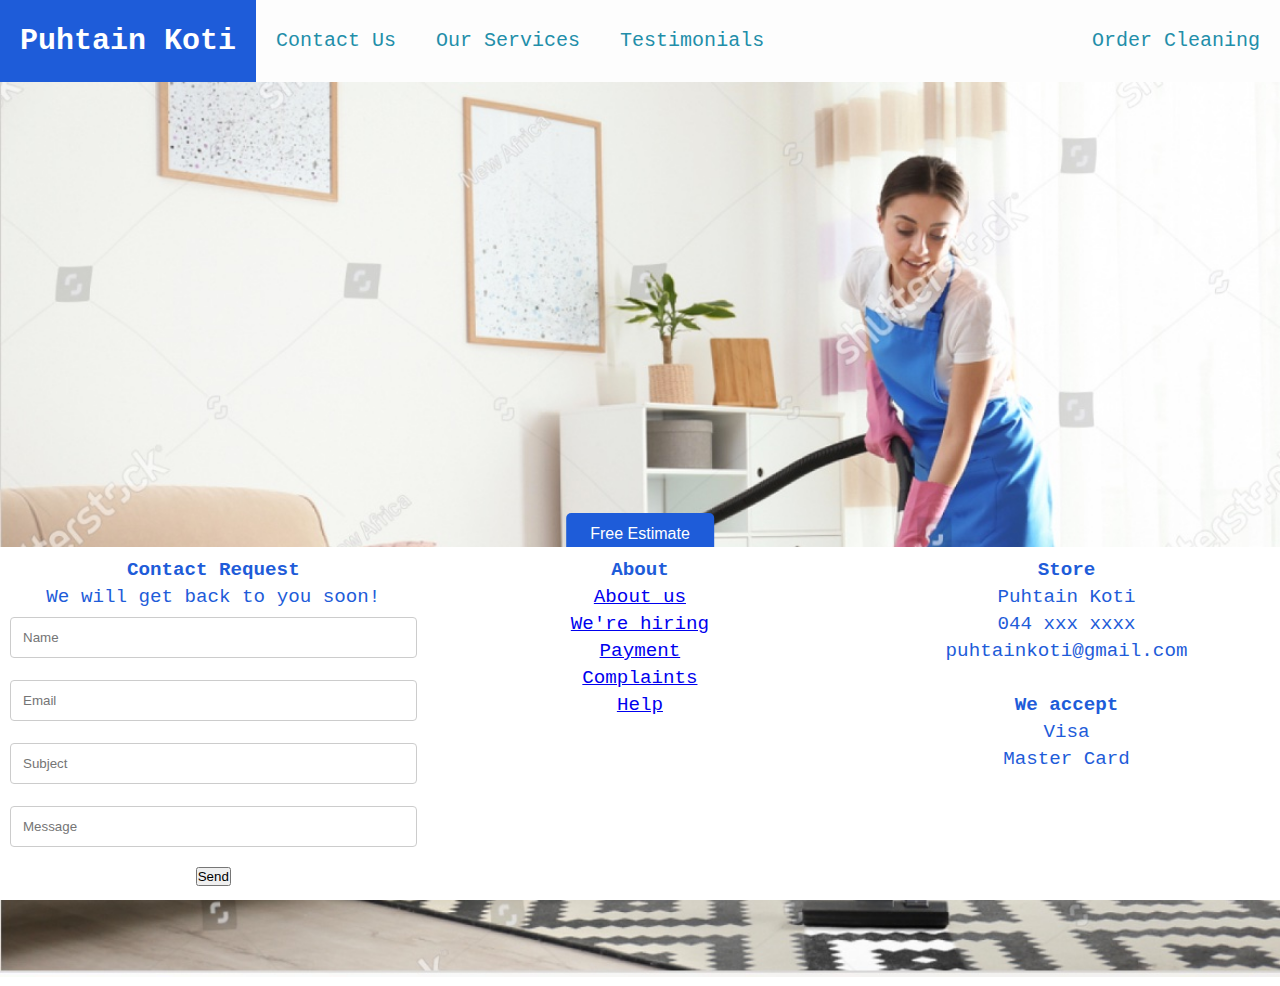
==== commit c7cea0fd: "Update index.html" ====
--- a/index.html
+++ b/index.html
@@ -16,7 +16,7 @@
       <nav>
         <div class="logo">
         </div>
-        <a class="active" href="puhtain.html">Puhtain Koti</a>
+        <a class="active" href="index.html">Puhtain Koti</a>
         <a href="contactus.html">Contact Us</a>
         <a href="ourservices.html">Our Services</a>
         <a href="testimonials.html">Testimonials</a>
@@ -62,5 +62,4 @@
   </div>
 
 </body>
-
 </html>
--- a/puhtainkoti.css
+++ b/puhtainkoti.css
@@ -3,182 +3,271 @@
   padding: 0;
 }
 
-
-body {
-
-  display:flex;
+@media only screen and (max-width: 900px) {
+  nav {
+    flex-direction: column;
+    display: flex;
+    align-items: center;
+  }
+  .item {
+    flex-direction: column;
+    display: flex;
+    align-items: center;
+    width: 100%;
+  }
+
+
+  .customerfaces {
+    -ms-flex: 50%;
+    flex: 50%;
+    max-width: 50%;
+  }
+
+
+  .customerfaces img {
+    -ms-flex: 50%;
+    flex: 50%;
+    max-width: 50%;
+  }
+
+
+  .image {
+    width: 80% !important;
+  }
+  article {
+    width: 100% !important;
+  }
+  .description {
+    width: 80% !important;
+    margin-bottom: 20px;
+  }
+
+  #orderbutton {
+    margin-left: inherit !important;
+  }
+  .footer{flex-direction: column;
+    display: flex;
+    align-items: center;
+    width: 100%;
+
+  }
+}
+
+#homepage {
+  display: flex;
+  justify-content: right;
+  text-align: justify;
+  color: #436cbd;
+  font-family: "Lucida Console", "Courier New", monospace;
+  font-size: 1.5vw;
+  line-height: 1.4;
+  background-color: #ffffff;
+  font-weight: 400;
+}
+
+#servicespage {
+  display: flex;
+  justify-content: right;
+  text-align: justify;
+  color: #436cbd;
+  font-family: "Lucida Console", "Courier New", monospace;
+  font-size: 1.5vw;
+  line-height: 1.4;
+  background-color: #ffffff;
+  font-weight: 400;
+}
+
+
+
+
+
+#contact {font-family: Arial, Helvetica, sans-serif;}
+* {box-sizing: border-box; 
+}
+
+input[type=text], select, textarea {
+  width: 100%;
+  padding: 12px;
+  border: 1px solid #ccc;
+  border-radius: 4px;
+  box-sizing: border-box;
+  margin-top: 6px;
+  margin-bottom: 16px;
+  resize: vertical;
+}
+
+input[type=submit] {
+  background-color: #228ea9;
+  color: white;
+  padding: 12px 20px;
+  border: none;
+  border-radius: 4px;
+  cursor: pointer;
+}
+
+input[type=submit]:hover {
+  background-color: #1e5cd9;
+}
+
+.container {
+  border-radius: 5px;
+  background-color:#228ea9;
+}
+
+.container {
+  width: 100vw;
+}
+
+nav {
+  background-color: rgb(253, 253, 253);
+  overflow: hidden;
+  display: flex;
+  align-items: center;
+  font-family: "Lucida Console", "Courier New", monospace;
+}
+
+.logo {
+  padding: 0 0;
+}
+
+nav a {
+  float: left;
+  color: #228ea9;
+  text-align: center;
+  padding: 20px 20px;
+  text-decoration: none;
+  font-size: 20px;
+}
+
+nav a:hover {
+  background-color: rgb(185, 229, 249);
+  color: rgb(204, 73, 73);
+}
+
+nav a.active {
+  background-color: #1e5cd9;
+  color: white;
+  font-weight: bold;
+  font-size: 30px;
+}
+#orderbutton {
+  margin-left: auto;
+}
+
+.item {
+  display: flex;
+  padding: 40px 0;
+}
+
+.description {
+  display: flex;
   justify-content: center;
+  width: 50%;
+  align-items: center;
+}
+
+.description article {
+  width: 90%;
+}
+
+.image {
+  width: 50%;
+  display: flex;
+  align-items: center;
+}
+
+.image img {
+  max-width: 100%;
+  height: auto;
+}
+* {
+  box-sizing: border-box;
+}
+
+.column {
+  float: left;
+  width: 33.33%;
+  padding: 10px;
+  height: fit-content;
+  left: 0;
+  bottom: 0;
+}
+.footer {
+  position: fixed;
+  left: 0;
+  bottom: 0;
+  width: 100%;
+  background-color: white;
   color: #1e5cd9;
-  font-family: "Lucida Console", "Courier New", monospace;
-
-}
-
-.container{
-
-    width:100vw;
-
-}
-
-    .topnav {
-      background-color: rgb(253, 253, 253);
-      overflow: hidden;
-      display: flex;
-      align-items: center;
-      font-family: "Lucida Console", "Courier New", monospace;
-      
-    }
-    
-  .logo {
-    padding: 0 20;
-  }
-  
-    .topnav a {
-      float: left;
-      color: #228ea9;
+  text-align: center;
+}
+
+.background-image {
+  display: flex;
+  position: absolute;
+}
+
+/*.button {
+      background-color: #aaf3f5; 
+      border: none;
+      color: rgb(35, 13, 126);
+      padding: 20px 20px;
       text-align: center;
-      padding: 20px 20px;
       text-decoration: none;
       font-size: 20px;
-    }
-    
-    .topnav a:hover {
-      background-color: rgb(185, 229, 249);
-      color: rgb(204, 73, 73);
-    }
-    
-    .topnav a.active {
+      font-weight: bold
+    }
+    .button:hover {
+      background-color: white;
+      color: white;
+    }*/
+
+    .maincontainer {
+      position: relative;
+      width: 100%;
+    }
+    
+    /* Make the image responsive */
+    .maincontainer img {
+      width: 100%;
+      height: auto;
+    }
+    
+    /* Style the button and place it in the middle of the container/image */
+    .maincontainer .btn {
+      position: absolute;
+      top: 50%;
+      left: 50%;
+      transform: translate(-50%, -50%);
+      -ms-transform: translate(-50%, -50%);
       background-color: #1e5cd9;
       color: white;
-    }
-    
-    p {
-      border: 2px solid green;
-  }
-  span {
-      background-color: rgb(173, 221, 230);
-  }
-    
-  
-  
-  .grid-container {
-    display: grid;
-    grid-template-columns: auto auto auto;
-    grid-template-rows: 300px 300px;
-    grid-gap: 10px;
-    background-color: #2196F3;
-    padding: 10px;
-   
-  }
-  
-  .grid-container > div {
-    background-color: yellow;
-    text-align: center;
-    padding: 100px 0;
-    font-size: 30px;
-    
-  }
-
-
-/*.item1 {
-      background-image: url(/Cleaninglady.jpg);
-      background-size: cover;
-      background-repeat: no-repeat;
-      background-position: center center;
-      text-align:center;
-      border: crimson;
-      background: orange;
-      height:300px;
-      }
-  
-  .item2 {
-      background-image: url(/office.jpg);
-      background-size: cover;
-      background-repeat: no-repeat;
-      background-position: center center;
-      text-align:center;
-      border: crimson;
-      }
-      
-  
-  .item3 {
-  background-image: url(/window.jpg);
-  background-size: cover;
-  background-repeat: no-repeat;
-  background-position: center center;
-  text-align:center;
-  border: crimson;
-  }
-  
-  .item4 {
-      background-image: url(/moving.jpg);
-      background-size: cover;
-      background-repeat: no-repeat;
-      background-position: center center;
-      text-align:center;
-      border: crimson;
-      }
-  
-  .item5 {
-  background-image: url(/special.jpg);
-  background-size: cover;
-  background-repeat: no-repeat;
-  background-position: center center;
-  text-align:center;
-  border: crimson;
-      } 
-  
-  .item6 {
-      background-image: url(/construction.jpg);
-      background-size: cover;
-      background-repeat: no-repeat;
-      background-position: center center;
-      text-align:center;
-      border: crimson;
-      }*/
-  
-    h1 {
-        color: rgb(135, 96, 90);
-        text-align: left;
-        style: "font-size:100px; 
-        
-    }
-    
-    h2 {
-    text-align: right;
-      color: red;
-    }
-
-
-    .content-container {
-      
+      font-size: 16px;
+      padding: 12px 24px;
+      border: none;
+      cursor: pointer;
+      border-radius: 5px;
+    }
+    
+    .maincontainer .btn:hover {
+      background-color: rgb(136, 187, 218);
+    }
+    .testimonials {
       display: flex;
-      flex-direction: column;
-    }
-
-    .item{
-      display:flex;
-      padding:40px 0;
-    }
-
- 
-
-    .description {
-      display: flex;
-      justify-content: center;
-      width:50%; 
-      align-items: center;
-    }
-
-    .description article{
-      width:70%;
-    }
-
-    .image{
-      width:50%;
-      display: flex;
-      align-items: center;
-    }
-
-    .image img {
-      max-width: 100%;
-    }
+      flex-wrap: wrap;
+      padding: 0 4px;
+    }
+    
+    /* Create four equal columns that sits next to each other */
+    .customerfaces {
+      flex: 25%;
+      max-width: 25%;
+      padding: 0 4px;
+    }
+    
+    .customerfaces img {
+      margin-top: 8px;
+      vertical-align: middle;
+      width: 100%;
+    }
+    
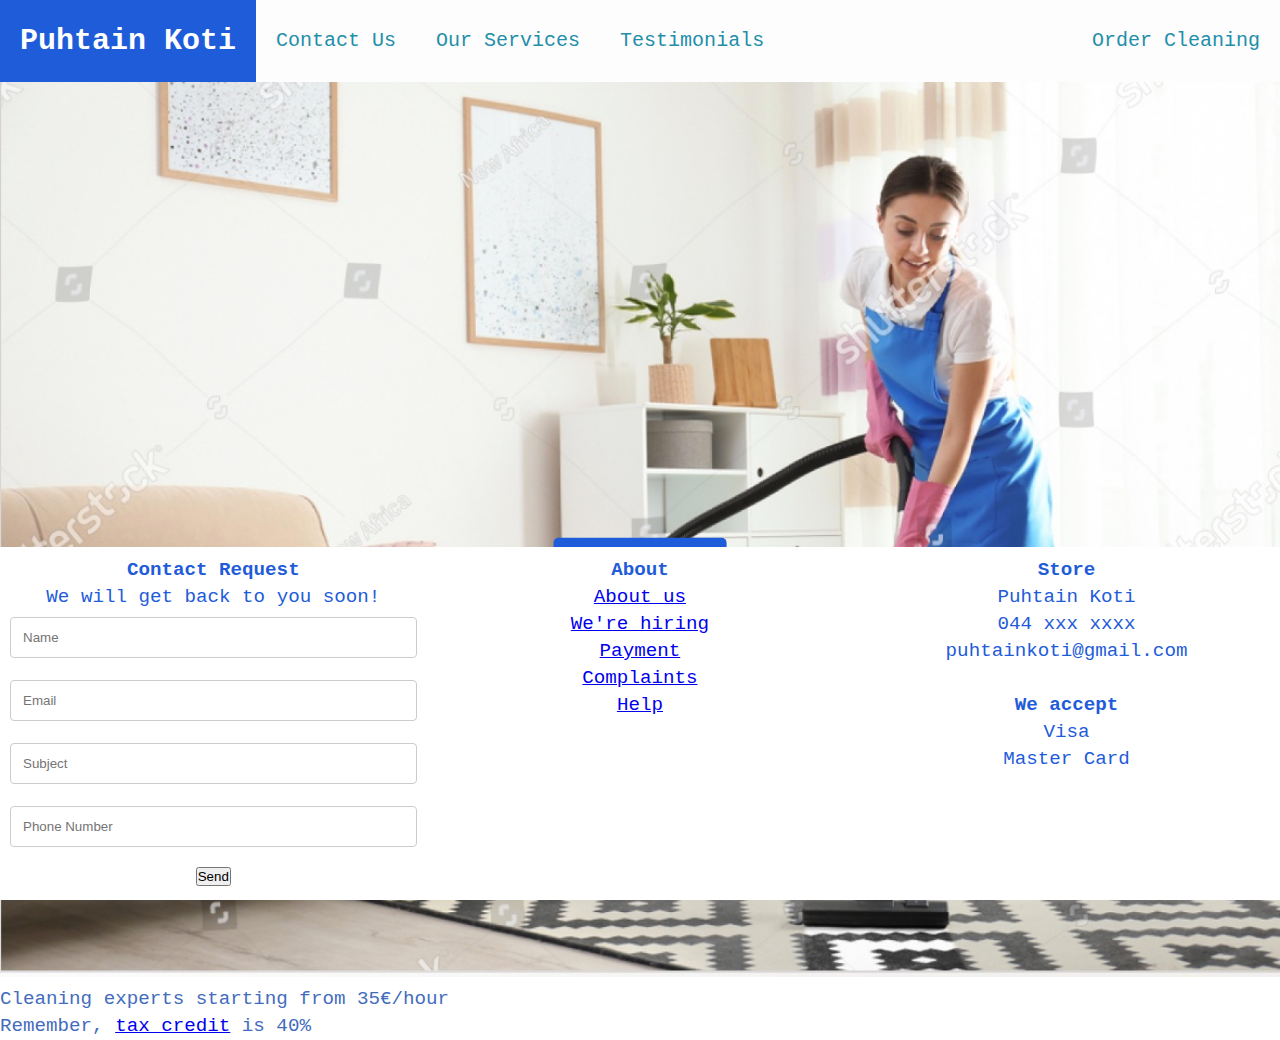
==== commit db8b33b7: "Update index.html" ====
--- a/index.html
+++ b/index.html
@@ -16,16 +16,21 @@
       <nav>
         <div class="logo">
         </div>
-        <a class="active" href="index.html">Puhtain Koti</a>
+        <a class="active" href="puhtain.html">Puhtain Koti</a>
         <a href="contactus.html">Contact Us</a>
         <a href="ourservices.html">Our Services</a>
         <a href="testimonials.html">Testimonials</a>
         <a id="orderbutton" href="order.html">Order Cleaning</a>
       </nav>
     </div>
-    <div class="maincontainer">
-      <img src="Cleaninglady.jpg" alt="Cleaninglady" style="width:100%">
-      <button class="btn">Free Estimate</button>
+
+
+    <div class="maincontainer"> <img src="Cleaninglady.jpg" alt="Cleaninglady">
+      <div class="centeredtext">Cleaning experts starting from 35€/hour <br>
+        Remember, <a
+          href="https://www.vero.fi/en/individuals/tax-cards-and-tax-returns/income-and-deductions/Tax-credit-for-household-expenses/"
+          target="_blank">tax credit</a> is 40% </div>
+      <a class="btn" href="order.html">Free Estimate</a>
     </div>
 
     <div class="footer">
@@ -36,10 +41,11 @@
           <p><input class="contact request" type="text" placeholder="Name" name="Name" required></p>
           <p><input class="contact request" type="text" placeholder="Email" name="Email" required></p>
           <p><input class="contact request" type="text" placeholder="Subject" name="Subject" required></p>
-          <p><input class="contact request" type="text" placeholder="Message" name="Message" required></p>
+          <p><input class="contact request" type="text" placeholder="Phone Number" name="PhoneNumber" required></p>
           <button type="submit" class="button contact send">Send</button>
         </form>
       </div>
+
       <div class="column">
         <h4>About</h4>
         <p><a href="#">About us</a></p>
@@ -48,6 +54,7 @@
         <p><a href="#">Complaints</a></p>
         <p><a href="#">Help</a></p>
       </div>
+
       <div class="column">
         <h4>Store</h4>
         <p>Puhtain Koti</p>
@@ -60,6 +67,5 @@
       </div>
     </div>
   </div>
-
 </body>
 </html>
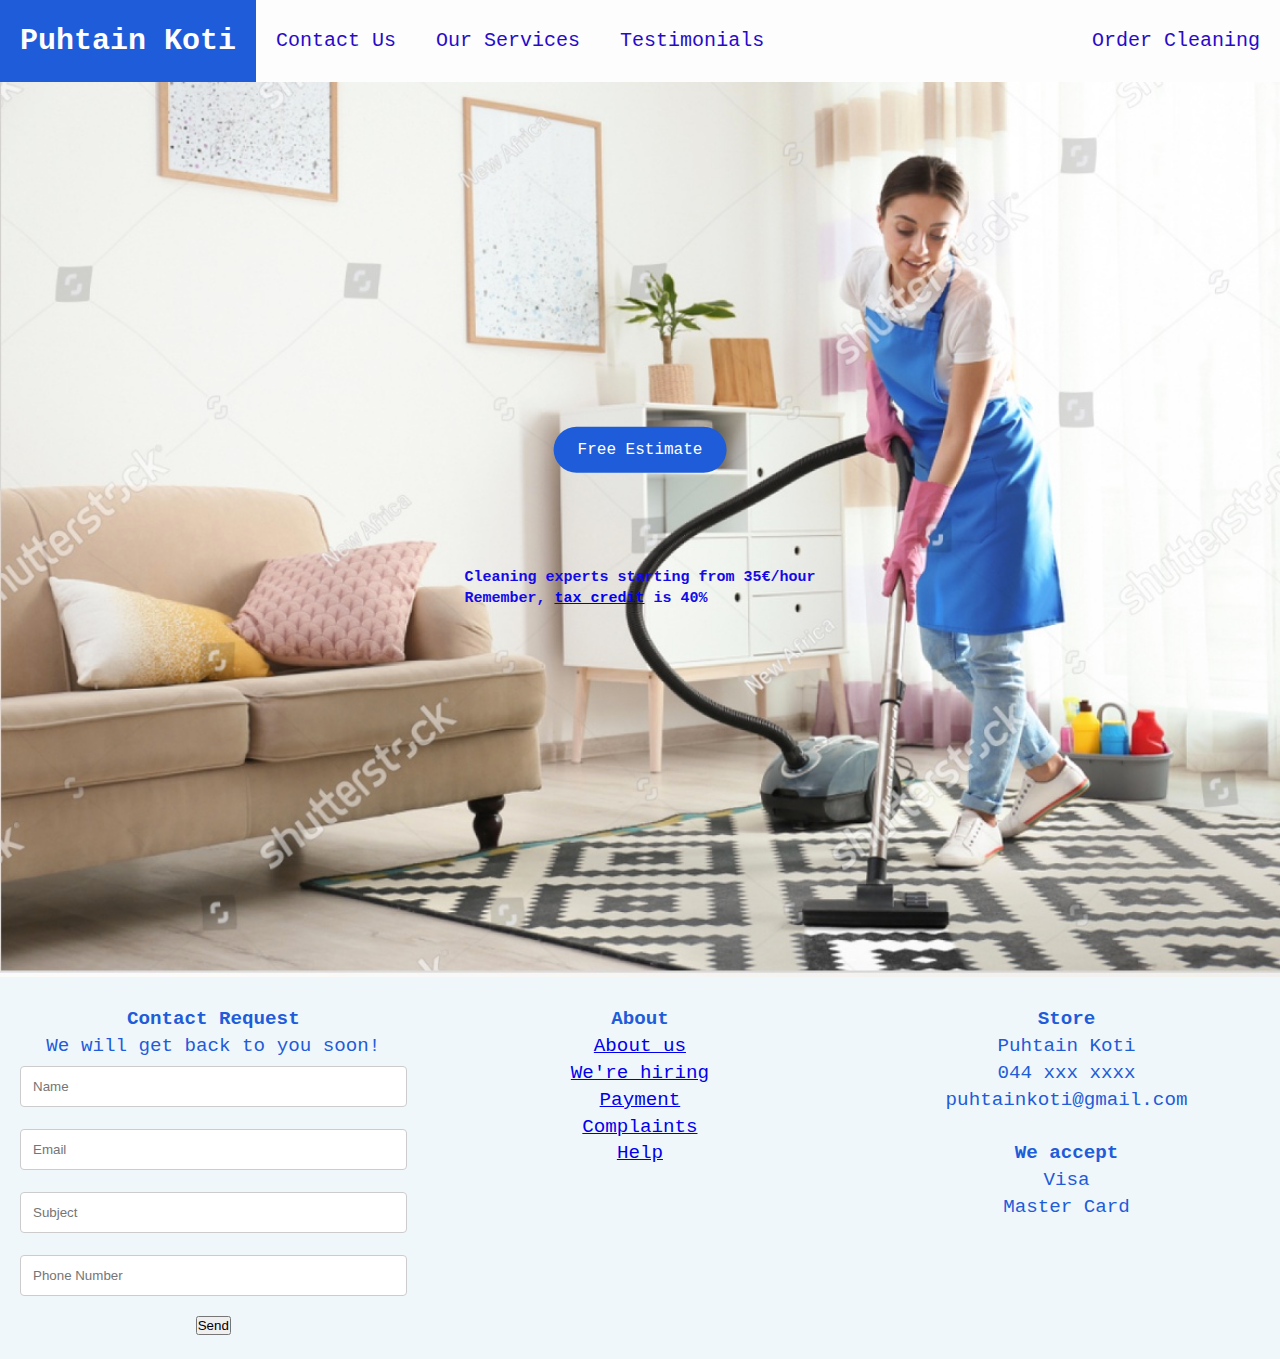
==== commit 2bf4d67d: "Update index.html" ====
--- a/index.html
+++ b/index.html
@@ -16,7 +16,7 @@
       <nav>
         <div class="logo">
         </div>
-        <a class="active" href="puhtain.html">Puhtain Koti</a>
+        <a class="active" href="index.html">Puhtain Koti</a>
         <a href="contactus.html">Contact Us</a>
         <a href="ourservices.html">Our Services</a>
         <a href="testimonials.html">Testimonials</a>
--- a/puhtainkoti.css
+++ b/puhtainkoti.css
@@ -1,56 +1,6 @@
 * {
   margin: 0;
   padding: 0;
-}
-
-@media only screen and (max-width: 900px) {
-  nav {
-    flex-direction: column;
-    display: flex;
-    align-items: center;
-  }
-  .item {
-    flex-direction: column;
-    display: flex;
-    align-items: center;
-    width: 100%;
-  }
-
-
-  .customerfaces {
-    -ms-flex: 50%;
-    flex: 50%;
-    max-width: 50%;
-  }
-
-
-  .customerfaces img {
-    -ms-flex: 50%;
-    flex: 50%;
-    max-width: 50%;
-  }
-
-
-  .image {
-    width: 80% !important;
-  }
-  article {
-    width: 100% !important;
-  }
-  .description {
-    width: 80% !important;
-    margin-bottom: 20px;
-  }
-
-  #orderbutton {
-    margin-left: inherit !important;
-  }
-  .footer{flex-direction: column;
-    display: flex;
-    align-items: center;
-    width: 100%;
-
-  }
 }
 
 #homepage {
@@ -63,6 +13,7 @@
   line-height: 1.4;
   background-color: #ffffff;
   font-weight: 400;
+  background-color: rgb(240, 247, 250);
 }
 
 #servicespage {
@@ -71,21 +22,40 @@
   text-align: justify;
   color: #436cbd;
   font-family: "Lucida Console", "Courier New", monospace;
-  font-size: 1.5vw;
   line-height: 1.4;
   background-color: #ffffff;
   font-weight: 400;
 }
 
-
-
-
-
-#contact {font-family: Arial, Helvetica, sans-serif;}
-* {box-sizing: border-box; 
-}
-
-input[type=text], select, textarea {
+#contact {
+  color: #436cbd;
+  font-family: "Lucida Console", "Courier New", monospace;
+  line-height: 1.4;
+  background-color: #ffffff;
+  font-weight: 400;
+  background-color: rgb(240, 247, 250);
+}
+
+#order {
+  background-color: rgb(240, 247, 250);
+  color: #436cbd;
+  font-family: "Lucida Console", "Courier New", monospace;
+}
+
+#testimonials {
+  background-color: rgb(240, 247, 250);
+  color: #436cbd;
+  font-family: "Lucida Console", "Courier New", monospace;
+  text-align: justify;
+}
+
+* {
+  box-sizing: border-box;
+}
+
+input[type="text"],
+select,
+textarea {
   width: 100%;
   padding: 12px;
   border: 1px solid #ccc;
@@ -96,7 +66,7 @@
   resize: vertical;
 }
 
-input[type=submit] {
+input[type="submit"] {
   background-color: #228ea9;
   color: white;
   padding: 12px 20px;
@@ -105,13 +75,13 @@
   cursor: pointer;
 }
 
-input[type=submit]:hover {
+input[type="submit"]:hover {
   background-color: #1e5cd9;
 }
 
 .container {
   border-radius: 5px;
-  background-color:#228ea9;
+  background-color: #3122d8;
 }
 
 .container {
@@ -132,7 +102,7 @@
 
 nav a {
   float: left;
-  color: #228ea9;
+  color: #260cca;
   text-align: center;
   padding: 20px 20px;
   text-decoration: none;
@@ -150,6 +120,7 @@
   font-weight: bold;
   font-size: 30px;
 }
+
 #orderbutton {
   margin-left: auto;
 }
@@ -180,6 +151,7 @@
   max-width: 100%;
   height: auto;
 }
+
 * {
   box-sizing: border-box;
 }
@@ -187,14 +159,13 @@
 .column {
   float: left;
   width: 33.33%;
-  padding: 10px;
+  padding: 20px;
   height: fit-content;
-  left: 0;
+  left: 10px;
   bottom: 0;
 }
+
 .footer {
-  position: fixed;
-  left: 0;
   bottom: 0;
   width: 100%;
   background-color: white;
@@ -202,72 +173,137 @@
   text-align: center;
 }
 
-.background-image {
-  display: flex;
+.maincontainer img {
+  width: 100%;
+  height: 100%;
+  position: inherit;
+}
+
+.maincontainer .btn {
   position: absolute;
-}
-
-/*.button {
-      background-color: #aaf3f5; 
-      border: none;
-      color: rgb(35, 13, 126);
-      padding: 20px 20px;
-      text-align: center;
-      text-decoration: none;
-      font-size: 20px;
-      font-weight: bold
-    }
-    .button:hover {
-      background-color: white;
-      color: white;
-    }*/
-
-    .maincontainer {
-      position: relative;
-      width: 100%;
-    }
-    
-    /* Make the image responsive */
-    .maincontainer img {
-      width: 100%;
-      height: auto;
-    }
-    
-    /* Style the button and place it in the middle of the container/image */
-    .maincontainer .btn {
-      position: absolute;
-      top: 50%;
-      left: 50%;
-      transform: translate(-50%, -50%);
-      -ms-transform: translate(-50%, -50%);
-      background-color: #1e5cd9;
-      color: white;
-      font-size: 16px;
-      padding: 12px 24px;
-      border: none;
-      cursor: pointer;
-      border-radius: 5px;
-    }
-    
-    .maincontainer .btn:hover {
-      background-color: rgb(136, 187, 218);
-    }
-    .testimonials {
-      display: flex;
-      flex-wrap: wrap;
-      padding: 0 4px;
-    }
-    
-    /* Create four equal columns that sits next to each other */
-    .customerfaces {
-      flex: 25%;
-      max-width: 25%;
-      padding: 0 4px;
-    }
-    
-    .customerfaces img {
-      margin-top: 8px;
-      vertical-align: middle;
-      width: 100%;
-    }
-    
+  top: 50%;
+  left: 50%;
+  transform: translate(-50%, -50%);
+  -ms-transform: translate(-50%, -50%);
+  background-color: #1e5cd9;
+  color: white;
+  font-size: 16px;
+  padding: 12px 24px;
+  border: none;
+  cursor: pointer;
+  border-radius: 25px;
+  text-decoration: none;
+}
+
+.centeredtext {
+  position: absolute;
+  bottom: 30%;
+  left: 50%;
+  transform: translate(-50%, -50%);
+  -ms-transform: translate(-50%, -50%);
+  color: #1409e7;
+  font-family: "Lucida Console", "Courier New", monospace;
+  font-size: 15px;
+  text-align: justify;
+  font-weight: 900;
+}
+
+.maincontainer .btn:hover {
+  background-color: rgb(136, 187, 218);
+}
+
+.testimonials {
+  display: flex;
+  padding: 0 20px;
+  margin-top: 5%;
+  width: 100%;
+  height: auto;
+  position: relative;
+  height: fit-content;
+  background-color: rgb(185, 229, 249);
+  color: #436cbd;
+  font-family: "Lucida Console", "Courier New", monospace;
+}
+
+.customerfaces {
+  flex: 25%;
+  max-width: 25%;
+  padding: 0 20px;
+  border: 1px solid blue;
+  box-sizing: border-box;
+}
+
+.customerfaces img {
+  margin-top: 20px;
+  margin-bottom: 20px;
+  vertical-align: middle;
+}
+
+.box {
+  margin-top: 5%;
+  margin-left: 5%;
+  margin-right: 5%;
+  margin-bottom: 0%;
+}
+
+@media only screen and (max-width: 900px) {
+  nav {
+    flex-direction: column;
+    display: flex;
+    align-items: center;
+    background-color: rgb(185, 229, 249);
+  }
+
+  .centeredtext {
+    font-size: 7px;
+    margin-top: 40px !important;
+    bottom: 38% !important;
+  }
+
+  .btn {
+    margin-top: 50px;
+    padding: 6px 12px !important;
+  }
+  .item {
+    flex-direction: column;
+    display: flex;
+    align-items: center;
+    width: 100%;
+  }
+
+  .box {
+    width: 80% !important;
+  }
+
+  .image {
+    width: 80% !important;
+  }
+
+  article {
+    width: 100% !important;
+  }
+
+  .description {
+    width: 80% !important;
+    margin-bottom: 20px;
+  }
+
+  #orderbutton {
+    margin-left: inherit !important;
+  }
+
+  .footer {
+    flex-direction: column;
+    display: flex;
+    align-items: center;
+    width: 100%;
+    background-color: rgb(185, 229, 249);
+  }
+
+  .photogrid {
+    width: 100%;
+    height: 100%;
+    position: inherit;
+    font-size: 70%;
+  }
+}
